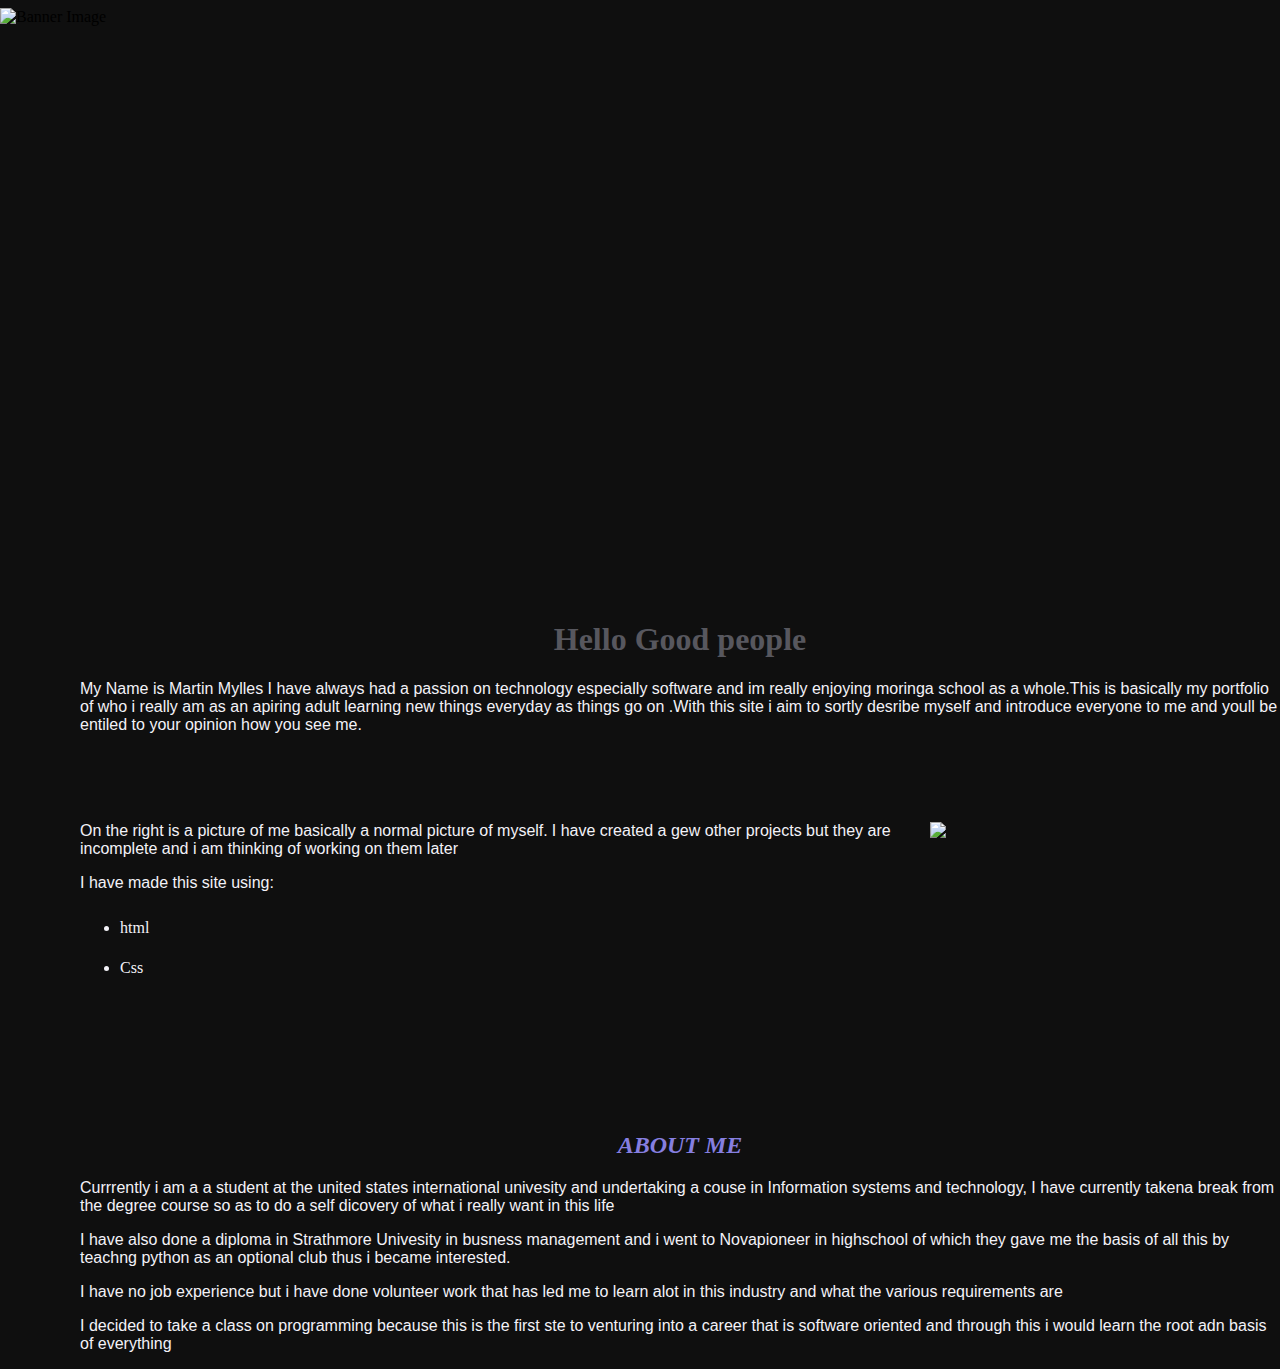
==== index.html @ 1f366dc1 "13th commit" ====
<!DOCTYPE html>
<html>
  <head>
    <title>Martin Portfolio </title>

    <link href="martin.css" rel="stylesheet" type="text/css">

    <style>
    
       
    
        #banner {
          position: absolute;
          top: px;
          left: 0px;
          right: 0px;
          width: 100%;
          height: 500px;
          z-index: -1;
        }
        </style>
        </head>
        <body>

          <img id="banner" src="ben.jpg" alt="Banner Image"/>
        </body>
    
    
  </head>
 
  <body>
    <div style = "position:absolute; left:80px; top:600px">
    <h1>Hello Good people</h1>
    
    <p>My Name is Martin Mylles I have always had a passion on technology especially software and im really enjoying moringa school as a whole.This is basically my portfolio of who i really am as an apiring adult learning new things everyday as things go on .With this site i aim to sortly desribe myself and introduce everyone to me and youll be entiled to your opinion how you see me.</p>
    
    <br>
    <br>  
    <br>
    <br>
  
  <img style="float: right; margin: 0px 0px 15px 15px;" src="IMG_20210212_170020.jpg" width="350" />
  
  <p2>On the right is a picture of me basically a normal picture of myself.</p2>

  <p2>I have created a gew other projects but they are incomplete and i am thinking of working on them later </p2>

<br> 
  <p> I have made this site using:</p>
  <ul>
    <li>html</li>
    <li>Css</li>
    
  </ul>

<br>
<br>
<br>
<br>
<br>
<br>


    <h2>ABOUT ME</h2>
  

  <p> Currrently i am a a student at the united states international univesity and undertaking a couse in Information systems and technology, I have currently takena break from the degree course so as to do a self dicovery of what i really want in this life</p>
  <p>I have also done a diploma in Strathmore Univesity in busness management and i went to Novapioneer in highschool of which they gave me the basis of all this by teachng python as an optional club thus i became interested. </p>
  <p>I have no job experience but i have done volunteer work that has led me to learn alot in this industry and what the various requirements are</p>
  <p>I decided to take a class on programming because this is the first ste to venturing into a career that is software oriented and through this i would learn the root adn basis of everything</p>
</body>
</div>   
    
  
</html>
---- martin.css ----
#wrapperHeader{
  position: relative;
  background-image:url(images/header.png);
}

#header{
  left: 50%;
  margin-left: -500px;
  background:url(images/logo.png) no-repeat;
  width:1000px;
  height:200px;
}
body {
  background-color: rgb(15, 15, 15);
}
 
h1 {

  color: rgb(87, 87, 94);
  text-align: center;
}
h2 {
  color: rgb(134, 127, 224);
  font-style: italic;
  text-align: center;
}
p {
  font-family: sans-serif;
  color: rgb(243, 242, 248);
}

p2 {
  font-family: sans-serif;
  color: rgb(243, 242, 248);
}
ul {
  line-height: 40px;
  color: rgb(243, 242, 248);
}
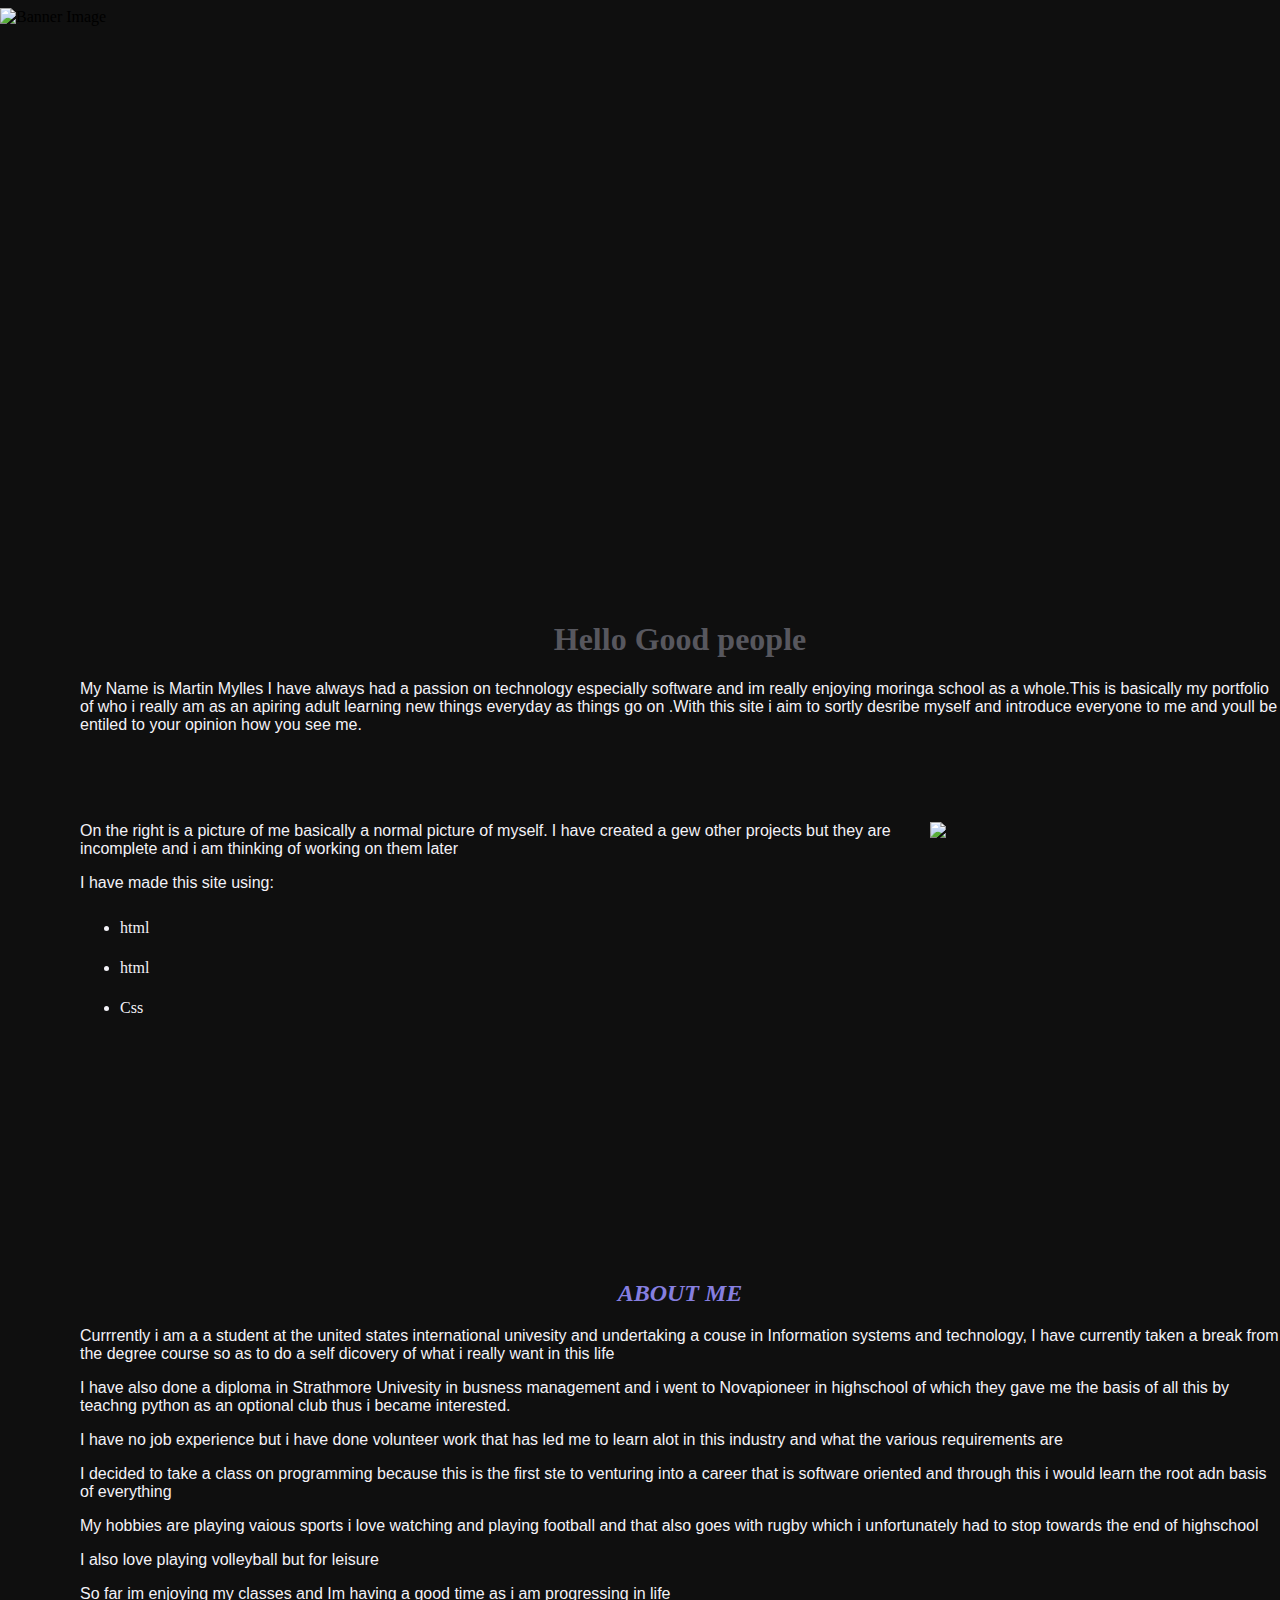
==== commit cca62869: "redo code on html" ====
--- a/index.html
+++ b/index.html
@@ -3,7 +3,8 @@
   <head>
     <title>Martin Portfolio </title>
 
-    <link href="martin.css" rel="stylesheet" type="text/css">
+   
+    <link rel="stylesheet" href="styles.css">
 
     <style>
     
@@ -49,6 +50,7 @@
   <p> I have made this site using:</p>
   <ul>
     <li>html</li>
+    <li>html </li>
     <li>Css</li>
     
   </ul>
@@ -59,15 +61,24 @@
 <br>
 <br>
 <br>
-
+<br>
+<br>
+<br>
+<br>
+<br>
+<br>
 
     <h2>ABOUT ME</h2>
   
 
-  <p> Currrently i am a a student at the united states international univesity and undertaking a couse in Information systems and technology, I have currently takena break from the degree course so as to do a self dicovery of what i really want in this life</p>
+  <p> Currrently i am a a student at the united states international univesity and undertaking a couse in Information systems and technology, I have currently taken a break from the degree course so as to do a self dicovery of what i really want in this life</p>
   <p>I have also done a diploma in Strathmore Univesity in busness management and i went to Novapioneer in highschool of which they gave me the basis of all this by teachng python as an optional club thus i became interested. </p>
   <p>I have no job experience but i have done volunteer work that has led me to learn alot in this industry and what the various requirements are</p>
   <p>I decided to take a class on programming because this is the first ste to venturing into a career that is software oriented and through this i would learn the root adn basis of everything</p>
+  <p> My hobbies are playing vaious sports i love watching and playing football and that also goes with rugby which i unfortunately had to  stop towards the end of highschool</p>
+  <p> I also love playing volleyball but for leisure </p>
+  <p>So far im enjoying my classes and Im having a good time as i am progressing in life</p>
+  
 </body>
 </div>   
     
--- a/styles.css
+++ b/styles.css
@@ -0,0 +1,40 @@
+#wrapperHeader{
+  position: relative;
+  background-image:url(images/header.png);
+}
+
+#header{
+  left: 50%;
+  margin-left: -500px;
+  background:url(images/logo.png) no-repeat;
+  width:1000px;
+  height:200px;
+}
+body {
+  background-color: rgb(15, 15, 15);
+}
+ 
+h1 {
+
+  color: rgb(87, 87, 94);
+  text-align: center;
+}
+h2 {
+  color: rgb(134, 127, 224);
+  font-style: italic;
+  text-align: center;
+}
+p {
+  font-family: sans-serif;
+  color: rgb(243, 242, 248);
+}
+
+p2 {
+  font-family: sans-serif;
+  color: rgb(243, 242, 248);
+}
+ul {
+  line-height: 40px;
+  color: rgb(243, 242, 248);
+
+}